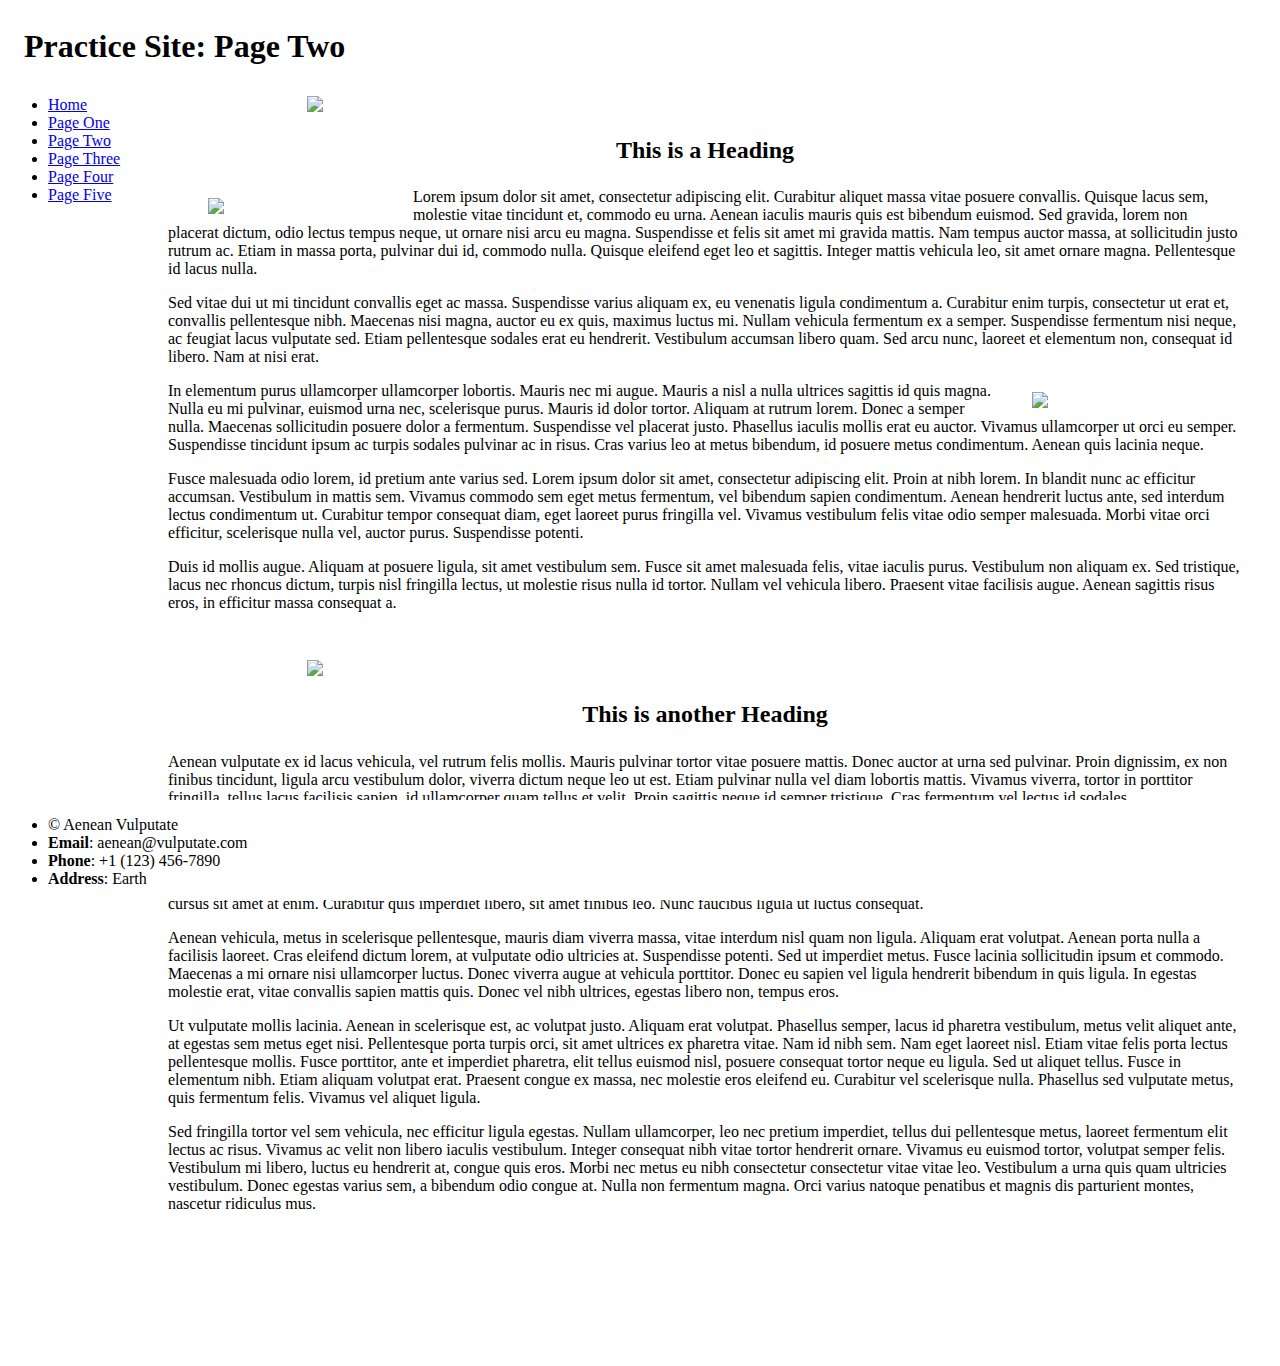
==== two.html @ 62b0fd71 "Add files via upload" ====
<!DOCTYPE HTML>
<html>
	<head>
		<title> Page Two </title>
		<meta charset="utf-8">
		<link rel="stylesheet" href="main.css">
	</head>
	<body>
		<header class="title">
			<h1> Practice Site: Page Two </h1>
		</header>
		<div id="wrapper">
			<aside class="two">
				<nav>
					<ul>
						<li> <a href="index.html"> Home </a></li>
						<li> <a href="one.html"> Page One </a></li>
						<li> <a href="two.html"> Page Two </a></li>
						<li> <a href="three.html"> Page Three </a></li>
						<li> <a href="four.html"> Page Four </a></li>
						<li> <a href="five.html"> Page Five </a></li>
					</ul>
				</nav>
			</aside>
			<div class="articles2">
				<article>
					<header>
						<figure>
							<img class="banner" src="img/banner.jpg">
						</figure>
						<h2> This is a Heading </h2>
					</header>
					<section>
						<figure>
							<img class="left2" src="img/one.jpg">
						</figure>
						<p>Lorem ipsum dolor sit amet, consectetur adipiscing elit. Curabitur aliquet massa vitae posuere convallis. Quisque lacus sem, molestie vitae tincidunt et, commodo eu urna. Aenean iaculis mauris quis est bibendum euismod. Sed gravida, lorem non placerat dictum, odio lectus tempus neque, ut ornare nisi arcu eu magna. Suspendisse et felis sit amet mi gravida mattis. Nam tempus auctor massa, at sollicitudin justo rutrum ac. Etiam in massa porta, pulvinar dui id, commodo nulla. Quisque eleifend eget leo et sagittis. Integer mattis vehicula leo, sit amet ornare magna. Pellentesque id lacus nulla.</p>
						<p>Sed vitae dui ut mi tincidunt convallis eget ac massa. Suspendisse varius aliquam ex, eu venenatis ligula condimentum a. Curabitur enim turpis, consectetur ut erat et, convallis pellentesque nibh. Maecenas nisi magna, auctor eu ex quis, maximus luctus mi. Nullam vehicula fermentum ex a semper. Suspendisse fermentum nisi neque, ac feugiat lacus vulputate sed. Etiam pellentesque sodales erat eu hendrerit. Vestibulum accumsan libero quam. Sed arcu nunc, laoreet et elementum non, consequat id libero. Nam at nisi erat.</p>
						<figure>
							<img class="right2" src="img/two.jpg">
						</figure>
						<p>In elementum purus ullamcorper ullamcorper lobortis. Mauris nec mi augue. Mauris a nisl a nulla ultrices sagittis id quis magna. Nulla eu mi pulvinar, euismod urna nec, scelerisque purus. Mauris id dolor tortor. Aliquam at rutrum lorem. Donec a semper nulla. Maecenas sollicitudin posuere dolor a fermentum. Suspendisse vel placerat justo. Phasellus iaculis mollis erat eu auctor. Vivamus ullamcorper ut orci eu semper. Suspendisse tincidunt ipsum ac turpis sodales pulvinar ac in risus. Cras varius leo at metus bibendum, id posuere metus condimentum. Aenean quis lacinia neque.</p>
						<p>Fusce malesuada odio lorem, id pretium ante varius sed. Lorem ipsum dolor sit amet, consectetur adipiscing elit. Proin at nibh lorem. In blandit nunc ac efficitur accumsan. Vestibulum in mattis sem. Vivamus commodo sem eget metus fermentum, vel bibendum sapien condimentum. Aenean hendrerit luctus ante, sed interdum lectus condimentum ut. Curabitur tempor consequat diam, eget laoreet purus fringilla vel. Vivamus vestibulum felis vitae odio semper malesuada. Morbi vitae orci efficitur, scelerisque nulla vel, auctor purus. Suspendisse potenti.</p>
						<p>Duis id mollis augue. Aliquam at posuere ligula, sit amet vestibulum sem. Fusce sit amet malesuada felis, vitae iaculis purus. Vestibulum non aliquam ex. Sed tristique, lacus nec rhoncus dictum, turpis nisl fringilla lectus, ut molestie risus nulla id tortor. Nullam vel vehicula libero. Praesent vitae facilisis augue. Aenean sagittis risus eros, in efficitur massa consequat a.</p>
					</section>
				</article>
				<article>
					<header>
						<figure>
							<img class="banner" src="img/banner2.jpg">
						</figure>
						<h2> This is another Heading </h2>
					</header>
					<p>Aenean vulputate ex id lacus vehicula, vel rutrum felis mollis. Mauris pulvinar tortor vitae posuere mattis. Donec auctor at urna sed pulvinar. Proin dignissim, ex non finibus tincidunt, ligula arcu vestibulum dolor, viverra dictum neque leo ut est. Etiam pulvinar nulla vel diam lobortis mattis. Vivamus viverra, tortor in porttitor fringilla, tellus lacus facilisis sapien, id ullamcorper quam tellus et velit. Proin sagittis neque id semper tristique. Cras fermentum vel lectus id sodales.</p>
					<p>Nunc mattis lectus nisl, vitae dapibus velit vestibulum eget. Donec bibendum nulla a ex dignissim eleifend. Integer scelerisque vel nunc non tincidunt. Vestibulum bibendum justo libero, sed congue odio sagittis vitae. Donec dapibus lacinia rhoncus. Quisque elementum ac erat sagittis rutrum. Vestibulum mauris odio, convallis viverra ante sit amet, posuere tempor orci. Fusce at lacus augue. Aliquam porttitor quam felis, eu interdum lectus semper et. Phasellus at ullamcorper ex. Cras risus augue, convallis non vehicula sit amet, luctus condimentum ex. Integer aliquet odio risus, ac dapibus elit convallis sit amet. Suspendisse at diam nec tortor vulputate cursus sit amet at enim. Curabitur quis imperdiet libero, sit amet finibus leo. Nunc faucibus ligula ut luctus consequat.</p>
					<p>Aenean vehicula, metus in scelerisque pellentesque, mauris diam viverra massa, vitae interdum nisl quam non ligula. Aliquam erat volutpat. Aenean porta nulla a facilisis laoreet. Cras eleifend dictum lorem, at vulputate odio ultricies at. Suspendisse potenti. Sed ut imperdiet metus. Fusce lacinia sollicitudin ipsum et commodo. Maecenas a mi ornare nisi ullamcorper luctus. Donec viverra augue at vehicula porttitor. Donec eu sapien vel ligula hendrerit bibendum in quis ligula. In egestas molestie erat, vitae convallis sapien mattis quis. Donec vel nibh ultrices, egestas libero non, tempus eros.</p>
					<p>Ut vulputate mollis lacinia. Aenean in scelerisque est, ac volutpat justo. Aliquam erat volutpat. Phasellus semper, lacus id pharetra vestibulum, metus velit aliquet ante, at egestas sem metus eget nisi. Pellentesque porta turpis orci, sit amet ultrices ex pharetra vitae. Nam id nibh sem. Nam eget laoreet nisl. Etiam vitae felis porta lectus pellentesque mollis. Fusce porttitor, ante et imperdiet pharetra, elit tellus euismod nisl, posuere consequat tortor neque eu ligula. Sed ut aliquet tellus. Fusce in elementum nibh. Etiam aliquam volutpat erat. Praesent congue ex massa, nec molestie eros eleifend eu. Curabitur vel scelerisque nulla. Phasellus sed vulputate metus, quis fermentum felis. Vivamus vel aliquet ligula.</p>
					<p>Sed fringilla tortor vel sem vehicula, nec efficitur ligula egestas. Nullam ullamcorper, leo nec pretium imperdiet, tellus dui pellentesque metus, laoreet fermentum elit lectus ac risus. Vivamus ac velit non libero iaculis vestibulum. Integer consequat nibh vitae tortor hendrerit ornare. Vivamus eu euismod tortor, volutpat semper felis. Vestibulum mi libero, luctus eu hendrerit at, congue quis eros. Morbi nec metus eu nibh consectetur consectetur vitae vitae leo. Vestibulum a urna quis quam ultricies vestibulum. Donec egestas varius sem, a bibendum odio congue at. Nulla non fermentum magna. Orci varius natoque penatibus et magnis dis parturient montes, nascetur ridiculus mus.</p>
				</article>
			</div>
		</div>
		<footer>
			<ul>
				<li> &copy; Aenean Vulputate </li>
				<li><b>Email</b>: aenean@vulputate.com</li>
				<li><b>Phone</b>: +1 (123) 456-7890 </li>
				<li><b>Address</b>: Earth </li>
		</footer>
	</body>
</html>
---- main.css ----
/* Global Modifications */

h1 {
	padding: .2em .5em 1em;
	}

h2 {
	padding: .2em;
	text-align: center;
	}

.banner {
	display: block;
	margin: auto;
	width: 80%;
	}

header.title {
	position: fixed;
	top: 0;
	height: 75px;
	width: 100%;
	background: white;
	float: none;
	}
	
footer {
	position: fixed;
	bottom: 0;
	height: 100px;
	width: 100%;
	background: white;
	}

#wrapper {
	margin: 80px 0 105px 0;
	}

article {
	float: none;
	}

article p:last-of-type {
	padding: 0 0 2em;
	}



/* Modifications to Page One / Fixed Position Layout */

aside.one {
	position: fixed;
	left: 0;
	width: 160px;
	padding: 0 .4em;
	}

div.articles1 {
	position: fixed;
	left: 160px;
	height: 400px;
	width: 750px;
	padding: 0 .2em;
	overflow: scroll;
	}

img.body1 {
	width: 300px;
	}

/* Modifications to Page Two / Floating Position Layout */

aside.two {
	float: left;
	min-width: 130px;
	}

div.articles2 {
	min-height: 400px;
	min-width: 350px;
	padding: 0 30px;
	overflow: scroll;
	}
	
.left2 {
	float: left;
	margin: 10px 35px 10px 0px;
	width: 170px;
	}

.right2 {
	float: right;
	margin: 10px 0px 10px 35px;
	width: 170px;
	}



/* Modifications to Page Three / Relative Position Layout */

aside.three {
	float: left;
	min-width: 130px;
	}

div.articles3 {
	min-height: 400px;
	min-width: 350px;
	padding: 0 1em;
	overflow: scroll;
	}

.right3 {
	float: right;
	margin: 1em 0em 1em 2em;
	width: 25%;
	}

.left3 {
	float: left;
	margin: 1em 2em 1em 0;
	width: 25%;
	}


/* Modifications to Page Four / Inline-Block Layout */

aside.four {
	display: inline-block;
	vertical-align: top;
	width: 20%;
	min-width: 130px;
	}

div.articles4 {
	display: inline-block;
	vertical-align: top;
	width: 75%;
	min-height: 400px;
	min-width: 350px;
	}

.right4 {
	float: right;
	margin: 1em 0em 1em 2em;
	width: 25%;
	}

.left4 {
	float: left;
	margin: 1em 2em 1em 0;
	width: 25%;
	}
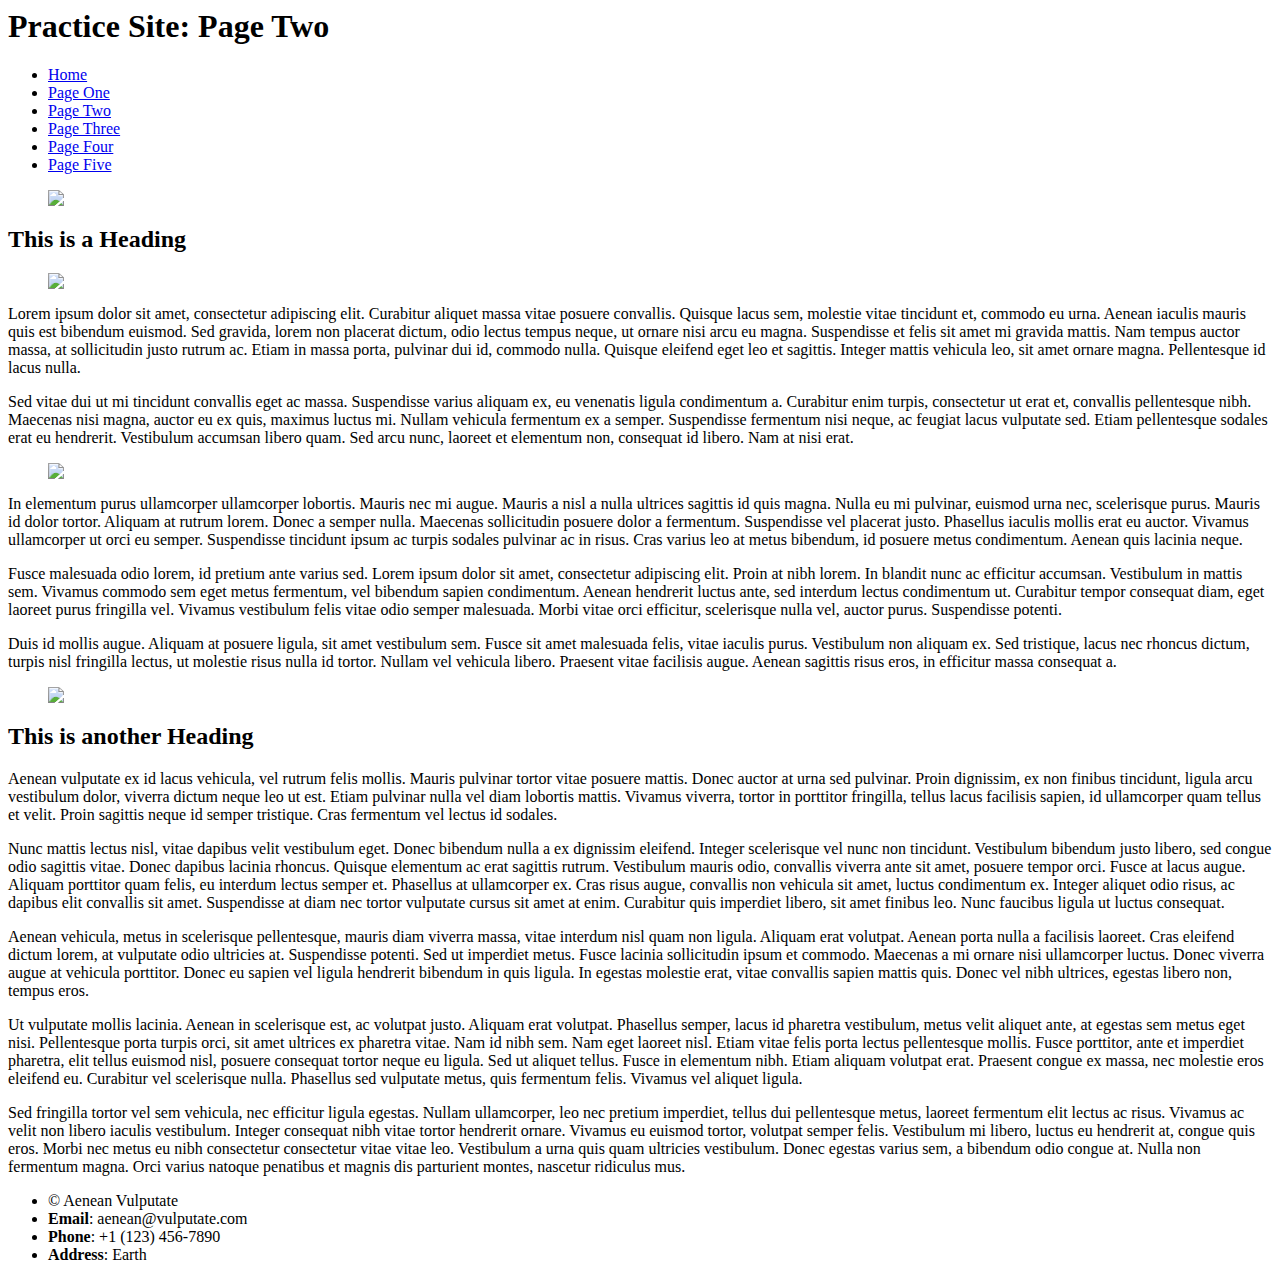
==== commit 1d624511: "Update two.html" ====
--- a/two.html
+++ b/two.html
@@ -1,9 +1,9 @@
+<link href="./markdown.css" rel="stylesheet">
 <!DOCTYPE HTML>
 <html>
 	<head>
 		<title> Page Two </title>
 		<meta charset="utf-8">
-		<link rel="stylesheet" href="main.css">
 	</head>
 	<body>
 		<header class="title">
@@ -13,12 +13,12 @@
 			<aside class="two">
 				<nav>
 					<ul>
-						<li> <a href="index.html"> Home </a></li>
-						<li> <a href="one.html"> Page One </a></li>
-						<li> <a href="two.html"> Page Two </a></li>
-						<li> <a href="three.html"> Page Three </a></li>
-						<li> <a href="four.html"> Page Four </a></li>
-						<li> <a href="five.html"> Page Five </a></li>
+						<li> <a href="https://mswartze-creator.github.io/Project-4/index.html"> Home </a></li>
+						<li> <a href="https://mswartze-creator.github.io/Project-4/one.html"> Page One </a></li>
+						<li> <a href="https://mswartze-creator.github.io/Project-4/two.html"> Page Two </a></li>
+						<li> <a href="https://mswartze-creator.github.io/Project-4/three.html"> Page Three </a></li>
+						<li> <a href="https://mswartze-creator.github.io/Project-4/four.html"> Page Four </a></li>
+						<li> <a href="https://mswartze-creator.github.io/Project-4/five.html"> Page Five </a></li>
 					</ul>
 				</nav>
 			</aside>
@@ -67,4 +67,4 @@
 				<li><b>Address</b>: Earth </li>
 		</footer>
 	</body>
-</html>+</html>
